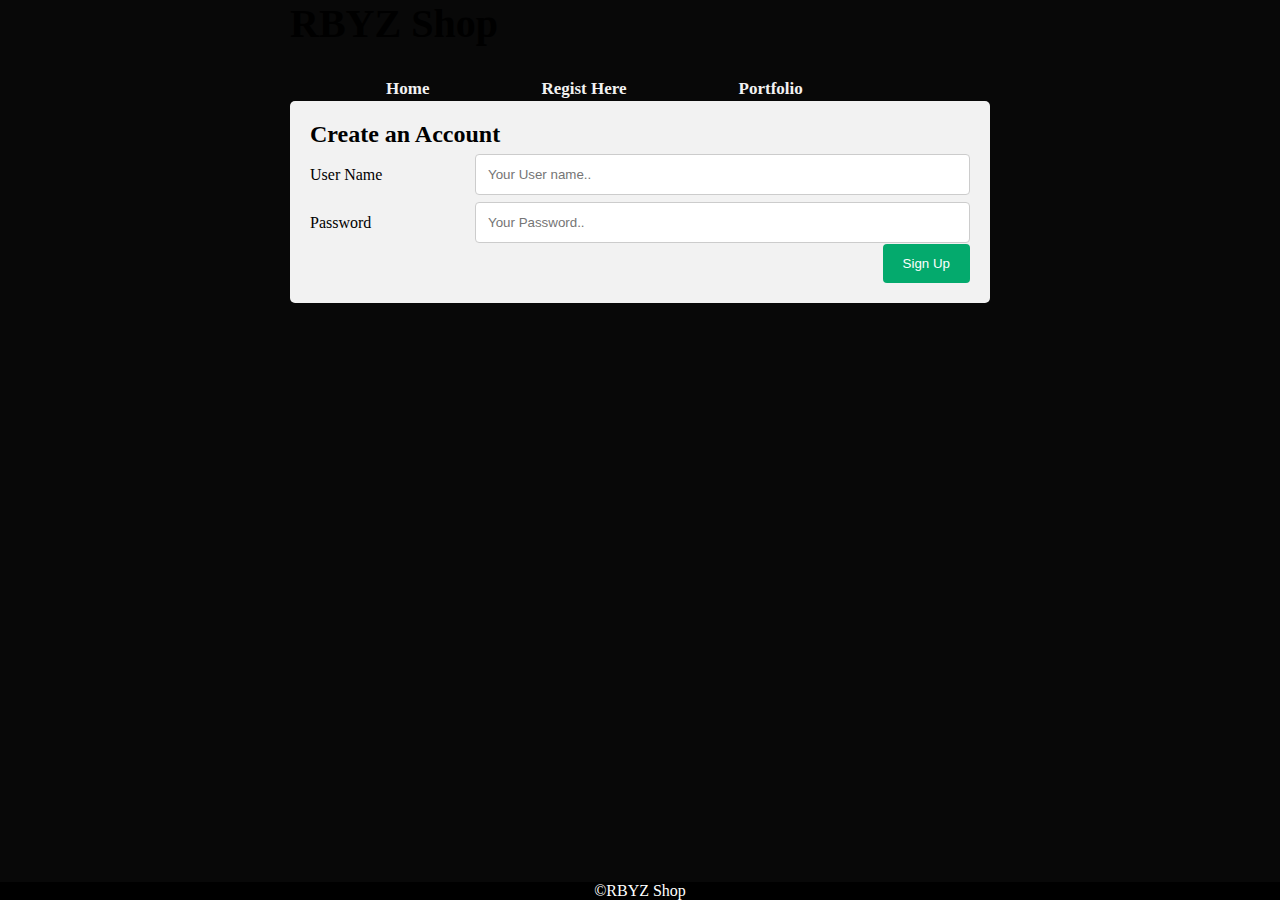
==== loginn.html @ f70a5465 "Add files via upload" ====
<!DOCTYPE html>
<html>
<head>
	<title></title>

	<link rel="stylesheet" type="text/css" href="style.css">
	<style>
		body{
			/*background-image: url("snd.JPG");*/
			background-color: #080808;
			background-repeat: no-repeat, repeat;
			max-width: 700px;
			/*height: 1000px;*/
			border: 5px;
			border-color: blue;
			align-content: center;
			margin: 0 auto;
			image-orientation: from-image;
			overflow: scroll;

			/*background-color: black;*/
		} 
		.dos{
			background-color: #D9D9D9;
			text-decoration-color: white;
			color: black;
			text-align: center;
			border-radius: 20px;
			width: 300px;
			height: 180px;
			font-size: 25px;
			margin-left: 50px;
		}
		.fol{
			font-size: 30px;
			color: black;

		}
		.links{
			font-size: 20px;
			font-style: italic;

		}
		.butt {
  border: none;
  color: white;
  background-color: black;
  padding: 25px 32px;
  text-align: center;
  text-decoration: none;
  text-decoration-color: white;
  display: inline-block;
  font-size: 16px;
  margin: 4px 2px;
  cursor: pointer;
  border-radius: 20px;
  float: right;
  
}

.menus a {
  float: left;
  margin-left: 80px;
  color: #f2f2f2;
  text-align: center;
  padding: 14px 16px;
  text-decoration: none;
  font-size: 17px;
  font-weight: bold;


}
.log{
	 font-size: 40px;
	 font-weight: bold;
	 color: black;
}
.txt{

	font-size: 25px;
	font-weight: bold;
	margin-left: 50px;
	margin-top:px;
}
.imgs{
	width: 200px;
	height: 100px;
	margin-left: 300px;
	margin-top: 1px;
}
/*.how{
	
	background-image: url(snd.JPG);
	height: 700px;
	width: 700px;
}*/
.im{
	border-radius: 30px;
	width: 200px;
	height: 200px;
	margin-right: 1px;
	margin-left: 50px;
	align-self: ce0nter;
}
.footer {
  position: fixed;
  left: 0;
  bottom: 0;
  width: 100%;
  background-color: black;
  color: white;
  text-align: center;}
  table, th, td {
  border: 1px ;
}

/* Style inputs, select elements and textareas */
input[type=text], select, textarea{
  width: 100%;
  padding: 12px;
  border: 1px solid #ccc;
  border-radius: 4px;
  box-sizing: border-box;
  resize: vertical;
}
input[type=password]{
  width: 100%;
  padding: 12px;
  border: 1px solid #ccc;
  border-radius: 4px;
  box-sizing: border-box;
  resize: vertical;
}

/* Style the label to display next to the inputs */
label {
  padding: 12px 12px 12px 0;
  display: inline-block;
}

/* Style the submit button */
input[type=submit] {
  background-color: #04AA6D;
  color: white;
  padding: 12px 20px;
  border: none;
  border-radius: 4px;
  cursor: pointer;
  float: right;
}

/* Style the container */
.container {
  border-radius: 5px;
  background-color: #f2f2f2;
  padding: 20px;
}

/* Floating column for labels: 25% width */
.min {
  float: left;
  width: 25%;
  margin-top: 6px;
}

/* Floating column for inputs: 75% width */
.gan {
  float: left;
  width: 75%;
  margin-top: 6px;
}

/* Clear floats after the columns */
.row:after {
  content: "";
  display: table;
  clear: both;
}


@media screen and (max-width: 600px) {
  .min .gan, input[type=submit] {
    width: 100%;
    margin-top: 0;
  }
}



	</style>
		<script>
/*function validateForm() {
  let fil = document.forms["formu"]["firstname"].value;
  if (fil == "") {
    alert("Name must be filled out");
    return false;
  }
}*/

function validateform(){  
var firstname=document.formu.firstname.value;  
var last=document.formu.last.value;
var email=document.formu.email.value;  
var pass=document.formu.pass.value;  
var confirm=document.formu.confirm.value;   
  
if (firstname==null || firstname==""){  
  alert("Name can't be blank");  
  return false;  
}
else if(email==null || email==""){  
  alert("Please E-mail is required");  
  return false;  
  } 
else if(pass.length<6){  
  alert("Password must be at least 6 characters long.");  
  return false;  
  }
  else if(confirm=!pass){  
  alert("Password miss match.");  
  return false;  
  }   
}  

</script>
</head>
<body>

	
	<div>
		<div class="log">RBYZ Shop </div>&nbsp;&nbsp;&nbsp;&nbsp;&nbsp;&nbsp;&nbsp;&nbsp;
		<!--<div class="menus">-->
			<div class="menus">
      <a href="tamplate.html">Home</a>
			<a class="act" href="reg.html">Regist Here</a>
			<a href="folio.html">Portfolio</a>
		</div></div>
	
		<br><br>
		<div class="container">
  <form name="formu" action="action_page.php" onsubmit="return validateform()" >
  	<h2>Create an Account</h2>
    <div class="row">
      <div class="min">
        <label for="fname">User Name</label>
      </div>
      <div class="gan">
        <input type="text" id="fname" name="firstname" placeholder="Your User name..">
      </div>
    </div>

    <div class="row">
      <div class="min">
        <label for="subject">Password</label>
      </div>
     <div class="gan">
        <input type="password" id="password" name="pass" placeholder="Your Password..">
      </div>
    </div>
    
    <div class="row">
      <input type="submit" value="Sign Up">
    </div>
  </form>
</div>
	
<footer class="footer">&copy;RBYZ Shop</footer>
</body>
</html>
---- style.css ----
*{
	margin: 0;
	padding: 0;
	box-sizing: border-box;
}
a{
	text-decoration: none;

}
ul{
	list-style: none;
}
.header{
	width: 100%;
	height: 60vh;
	background-color: #fff;
	position: relative;
}
.header .navig{
	width: 100%;
	height: 80px;
	display: flex;  
	justify-content: space-between;
	align-items: center;
	position: absolute;
	margin-top: 30px;
}
.menu ul li{
	display: inline-block;
	padding: 0 30px;
	cursor: pointer;
	font-size: 19px;
	font-weight: 700;
	line-height: 80px;
	align-items: center; 


}
.loginbut{
	display: block;
	font-size: 19px;
	font-weight: 700;
	cursor: pointer;
	border-radius: 30px;
	background-color: #bdbd;   
	padding: 8px 40px;
	margin-right: 100px;
} 
.banner{
	width: 80%;
	height: 70%;
	position: absolute;
	top: 25%;
	left: 150px;
	color: #fff;
}
.textap{
	width: 50%;
	float: left;
	padding-left: 50px;

}
.textap h3{
	margin-top: 100px;
	font-size: 17px;
	color: #000;
	font-weight: 2px;
	text-transform: uppercase;
}
.textap h1{
	font-size: 51px;
	position: relative;
	color: #000;
	margin-top: 30px;
	font-weight: 700;
	line-height: 1;
}
.textap p{
	font-size: 19px;
	margin: 30px 30px 30px 0;
	letter-spacing: 1px;
	color: #000;
	padding-right: 250px;
}
.grop{
	display: flex;
	width: 100%;
	position: relative;
}
.grop .signup{
	cursor: pointer;
	display: block;
	color: #000;
	text-align: center;
	font-size: 15px;
	font-weight: 700;
	border-radius: 32px;
	background-color: #ffa037;
	padding: 15px 50px;
}
.grop .play{
	margin-left: 40px;
	display: inline-flex;
}
.grop span{
	color: #000;
	font-size: 15px;
	font-weight: 700;
	margin-top: auto 20px;
	cursor: pointer;


}
.playin{
	height: 50px;
	width: 50px;
	border-radius: 2px solid transparent;
	border-radius: 50%;
	background-color: #000;

}
.playin i{
	padding: 15px 19px;
	font-size: 16px;
	cursor: pointer;

}
.service{
	position: absolute;
	top: 160%;
	width: 100%;
	text-align: center;
	margin-top: 30px;
	padding: 0 300px;
}
.service ul{
	display: inline-flex;
	margin: 30px auto;
	text-align: center;
}
.service ul li{
	margin: 0 50px;
	cursor: pointer;
}
.service ul li img{
	width: 120px;
	height: auto;
}
.service ul li h1{
	font-size: 20px;
	margin-top: 20px;
}
.service ul li p{
	font-size: 15px;
	margin-top: 20px;
	font-weight: 700;
}
.pic img{
	width: 50%;
	height: auto;

}
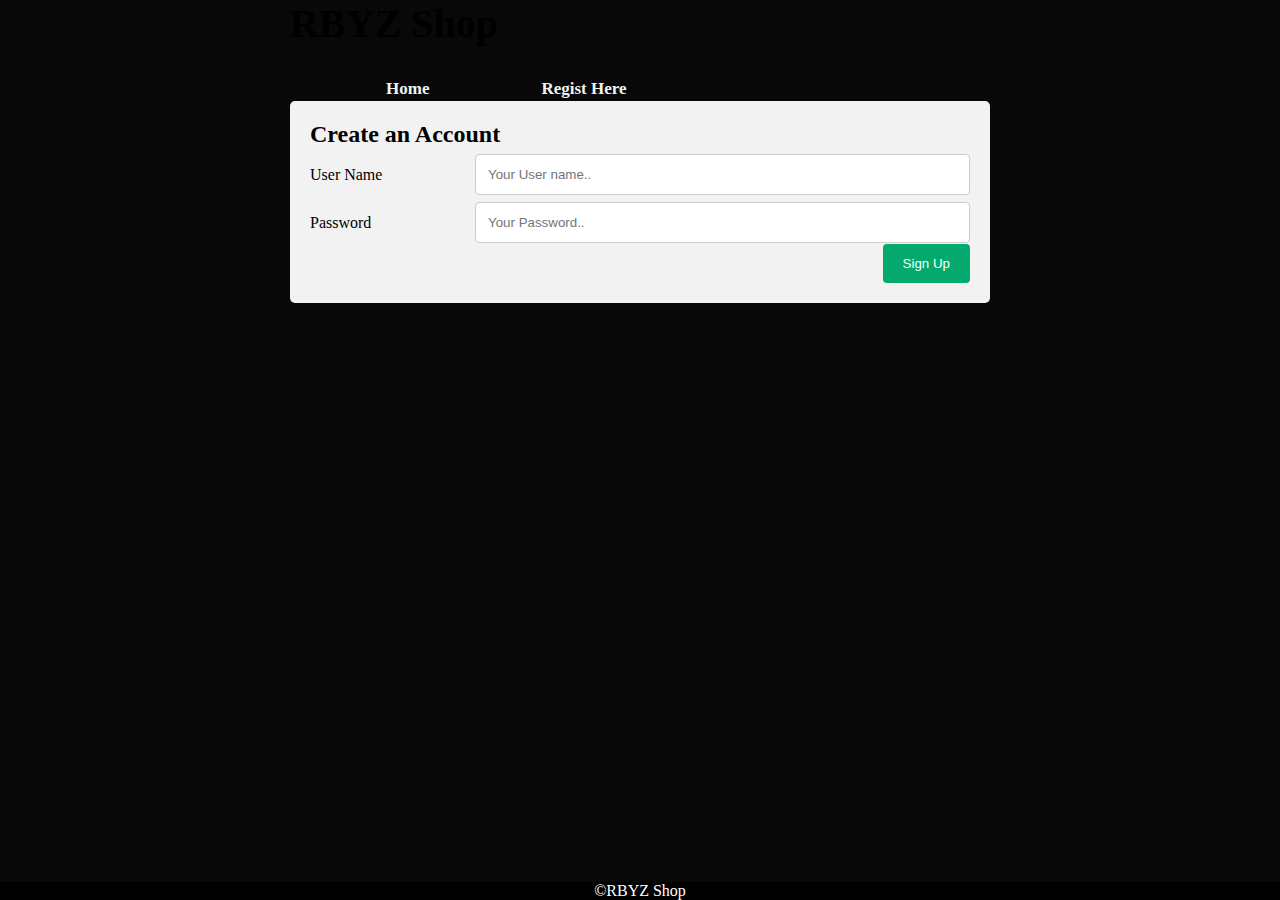
==== commit e0f4cd96: "Add files via upload" ====
--- a/loginn.html
+++ b/loginn.html
@@ -231,9 +231,9 @@
 		<div class="log">RBYZ Shop </div>&nbsp;&nbsp;&nbsp;&nbsp;&nbsp;&nbsp;&nbsp;&nbsp;
 		<!--<div class="menus">-->
 			<div class="menus">
-      <a href="tamplate.html">Home</a>
+      <a href="index.html">Home</a>
 			<a class="act" href="reg.html">Regist Here</a>
-			<a href="folio.html">Portfolio</a>
+			
 		</div></div>
 	
 		<br><br>
